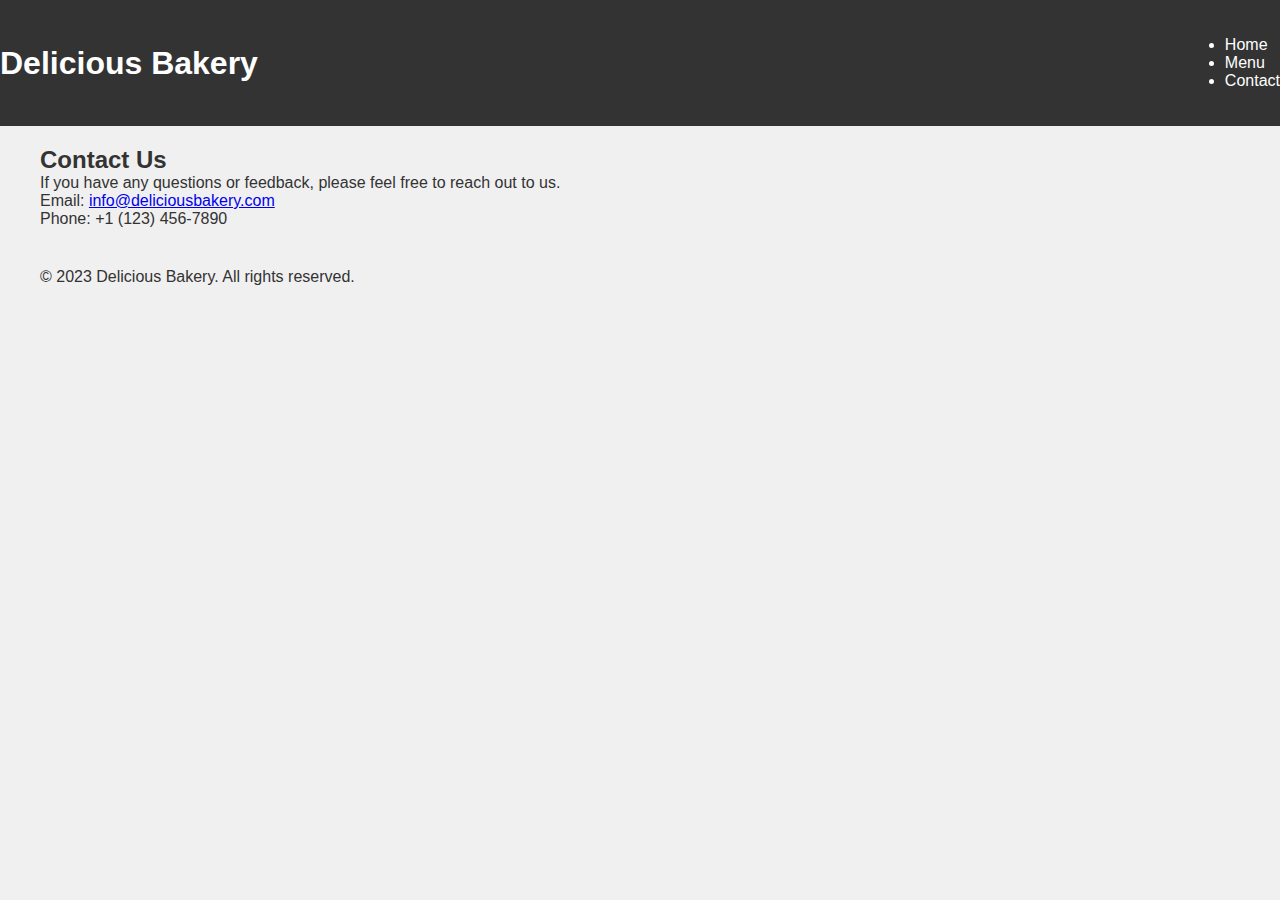
==== contact.html @ 8c5de978 "Add files via upload" ====
<!DOCTYPE html>
<html lang="en">
<head>
    <meta charset="UTF-8">
    <meta name="viewport" content="width=device-width, initial-scale=1.0">
    <title>Contact Us - Delicious Bakery</title>
    <link rel="stylesheet" href="styles.css">
</head>
<body>
    <header>
        <nav>
            <h1><a href="index.html">Delicious Bakery</a></h1>
            <ul>
                <li><a href="index.html">Home</a></li>
                <li><a href="menu.html">Menu</a></li>
                <li><a href="contact.html">Contact</a></li>
            </ul>
        </nav>
    </header>
    
    <section class="contact">
        <div class="container">
            <h2>Contact Us</h2>
            <p>If you have any questions or feedback, please feel free to reach out to us.</p>
            <p>Email: <a href="mailto:info@deliciousbakery.com">info@deliciousbakery.com</a></p>
            <p>Phone: +1 (123) 456-7890</p>
        </div>
    </section>
    
    <footer>
        <div class="container">
            <p>&copy; 2023 Delicious Bakery. All rights reserved.</p>
        </div>
    </footer>
</body>
</html>
---- styles.css ----
/* Reset some default styles for better consistency */
body, h1, h2, h3, p {
    margin: 0;
    padding: 0;
}

/* Global Styles */
body {
    font-family: Arial, sans-serif;
    background-color: #f0f0f0;
    color: #333;
}

.container {
    max-width: 1200px;
    margin: 0 auto;
    padding: 20px;
}

/* Header Styles */
header {
    background-color: #333;
    color: #fff;
}

nav {
    display: flex;
    justify-content: space-between;
    align-items: center;
    padding: 20px 0;
}

nav a {
    text-decoration: none;
    color: #fff;
}

/* Hero Styles */
.hero {
    background-image: url('hero-image.jpg');
    background-size: cover;
    color: #fff;
    text-align: center;
    padding: 100px 0;
}

.hero h2 {
    font-size: 36px;
    margin-bottom: 20px;
}

/* About and Contact Styles (similar to Menu Styles) */
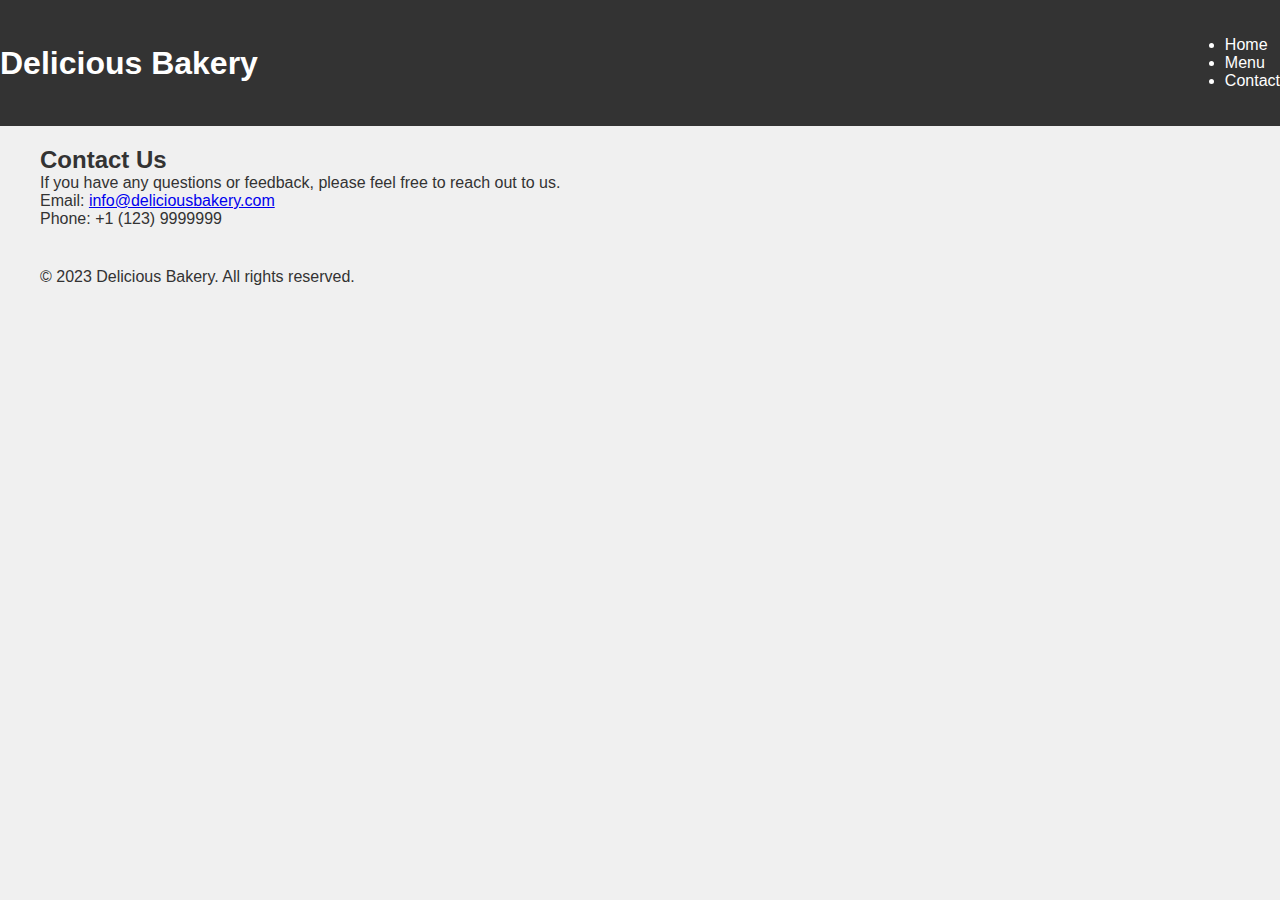
==== commit e5dde334: "latest commit index.html" ====
--- a/contact.html
+++ b/contact.html
@@ -23,7 +23,7 @@
             <h2>Contact Us</h2>
             <p>If you have any questions or feedback, please feel free to reach out to us.</p>
             <p>Email: <a href="mailto:info@deliciousbakery.com">info@deliciousbakery.com</a></p>
-            <p>Phone: +1 (123) 456-7890</p>
+            <p>Phone: +1 (123) 9999999</p>
         </div>
     </section>
     
